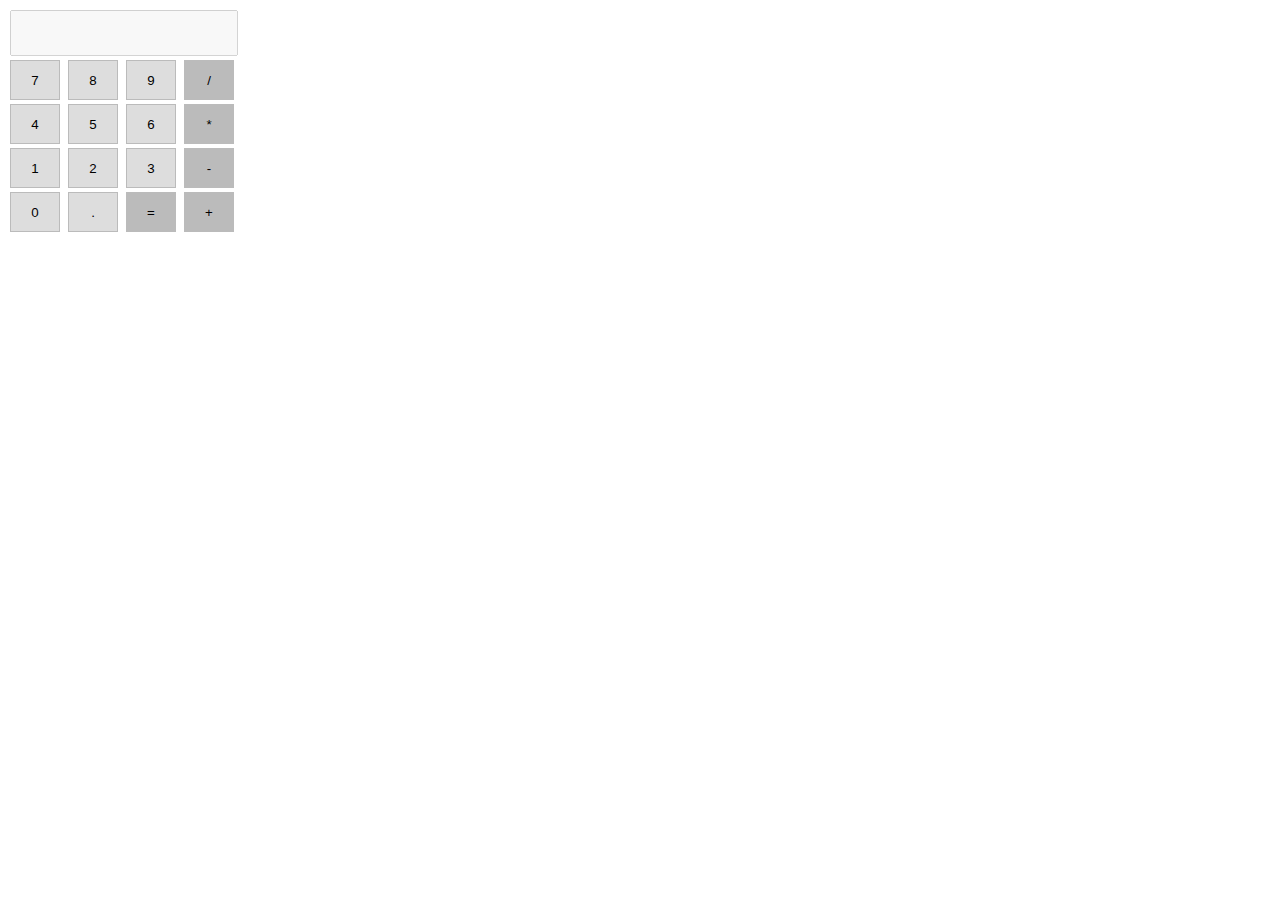
==== Proyecto2/index.html @ ccbac6f6 "update" ====
<!DOCTYPE html>
<html>
  <head>
    <meta charset="utf-8">
    <link rel="stylesheet" href="master.css">
    <script src="app.js" charset="utf-8"></script>
    <title>Calculadora</title>
  </head>
  <body>
    <input type="text" name="" value="" id="resultado" disabled><br>
    <button type="button" name="button" id="7" onclick="presionarBoton(this)">7</button>
    <button type="button" name="button" id="8">8</button>
    <button type="button" name="button" id="9">9</button>
    <button type="button" name="button" id="/" class="operador">/</button><br>
    <button type="button" name="button" id="4">4</button>
    <button type="button" name="button" id="5">5</button>
    <button type="button" name="button" id="6">6</button>
    <button type="button" name="button" id="7" class="operador">*</button><br>
    <button type="button" name="button" id="1">1</button>
    <button type="button" name="button" id="2">2</button>
    <button type="button" name="button" id="3">3</button>
    <button type="button" name="button" id="-" class="operador">-</button><br>
    <button type="button" name="button" id="0">0</button>
    <button type="button" name="button" id=".">.</button>
    <button type="button" name="button" id="=" onclick="presionarBoton(this)" class="operador">=</button>
    <button type="button" name="button" id="+" onclick="presionarBoton(this)" class="operador">+</button><br>
  </body>
</html>
---- Proyecto2/master.css ----
button{
  width: 50px;
  height: 40px;
  margin: 2px;

  border-style: solid;
  border-width: 1px;
  border-color: #bbb;
  box-shadow:none;
  border-radius: 0px;
  background-color: #ddd;
}

#resultado{
  width: 220px;
  height: 40px;
  margin: 2px;

}

.operador{
  background-color: #bbb;
}
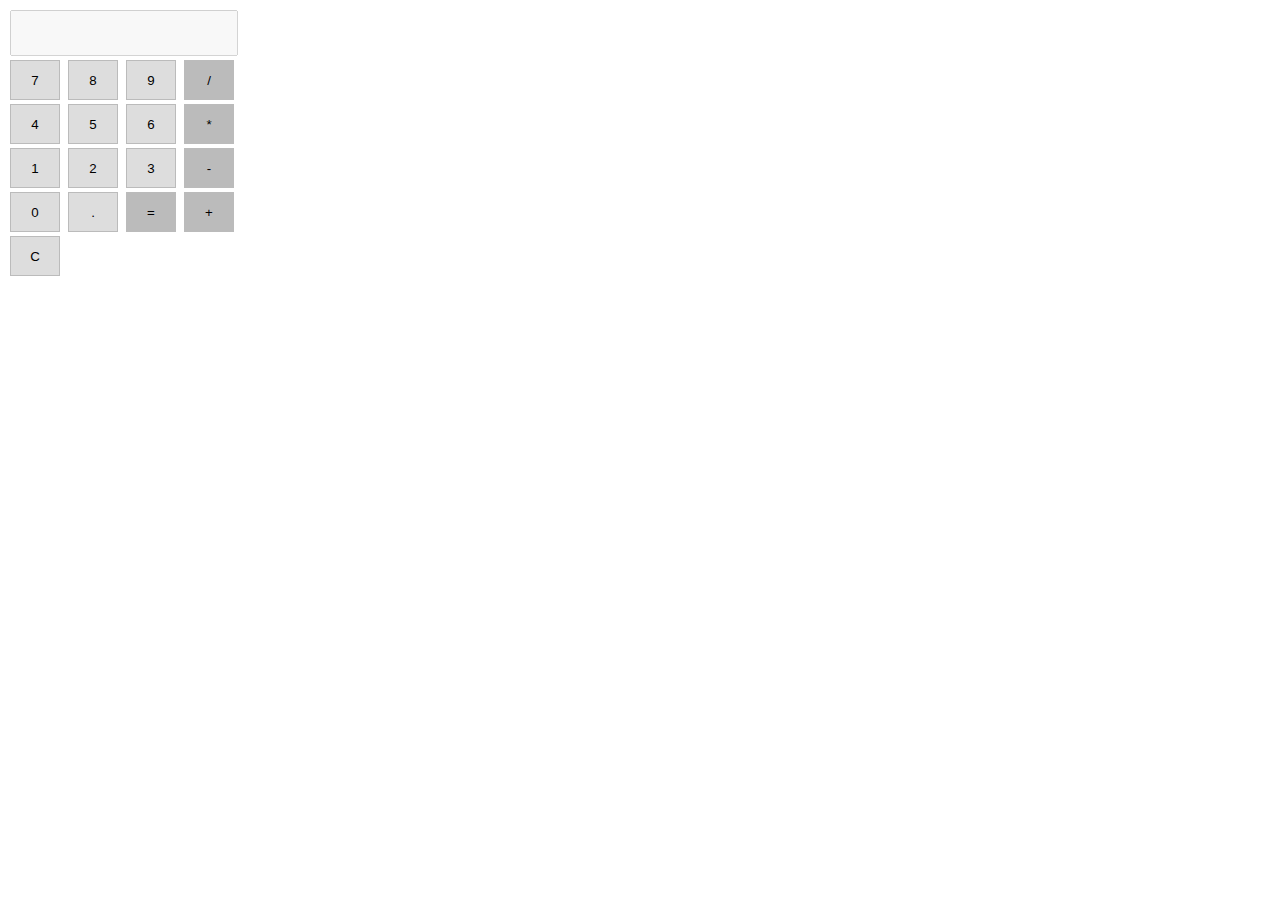
==== commit 470f1516: "upd" ====
--- a/Proyecto2/index.html
+++ b/Proyecto2/index.html
@@ -3,26 +3,28 @@
   <head>
     <meta charset="utf-8">
     <link rel="stylesheet" href="master.css">
-    <script src="app.js" charset="utf-8"></script>
+
     <title>Calculadora</title>
   </head>
   <body>
     <input type="text" name="" value="" id="resultado" disabled><br>
-    <button type="button" name="button" id="7" onclick="presionarBoton(this)">7</button>
+    <button type="button" name="button" id="7">7</button>
     <button type="button" name="button" id="8">8</button>
     <button type="button" name="button" id="9">9</button>
     <button type="button" name="button" id="/" class="operador">/</button><br>
     <button type="button" name="button" id="4">4</button>
     <button type="button" name="button" id="5">5</button>
     <button type="button" name="button" id="6">6</button>
-    <button type="button" name="button" id="7" class="operador">*</button><br>
+    <button type="button" name="button" id="*" class="operador">*</button><br>
     <button type="button" name="button" id="1">1</button>
     <button type="button" name="button" id="2">2</button>
     <button type="button" name="button" id="3">3</button>
     <button type="button" name="button" id="-" class="operador">-</button><br>
     <button type="button" name="button" id="0">0</button>
     <button type="button" name="button" id=".">.</button>
-    <button type="button" name="button" id="=" onclick="presionarBoton(this)" class="operador">=</button>
-    <button type="button" name="button" id="+" onclick="presionarBoton(this)" class="operador">+</button><br>
+    <button type="button" name="button" id="=" class="operador">=</button>
+    <button type="button" name="button" id="+" class="operador">+</button><br>
+    <button type="button" name="button" id="C" class="limpiar">C</button>
+    <script src="app.js" charset="utf-8"></script>
   </body>
 </html>
